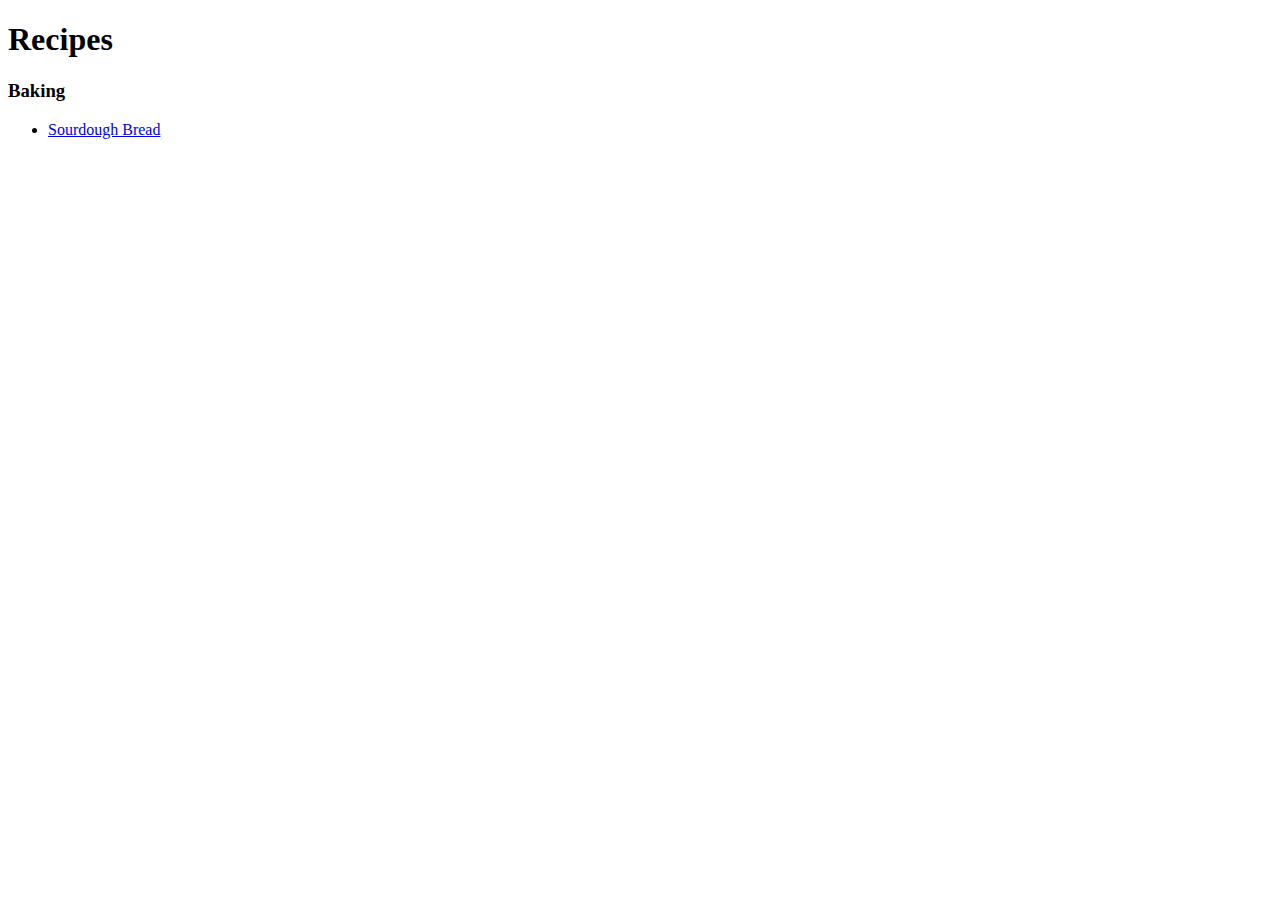
==== index.html @ 04db7cff "Add files via upload" ====
<!DOCTYPE html>
<html lang="en">
<head>
    <meta charset="UTF-8">
    <meta name="viewport" content="width=device-width, initial-scale=1.0">
    <title>Document</title>
</head>
<body>
    <h1>Recipes</h1>
    <h3>Baking</h3>
    <ul>
        <li><a href = 'sourdoughbread.html'>Sourdough Bread</a></li>
    </ul>

</body>
</html>
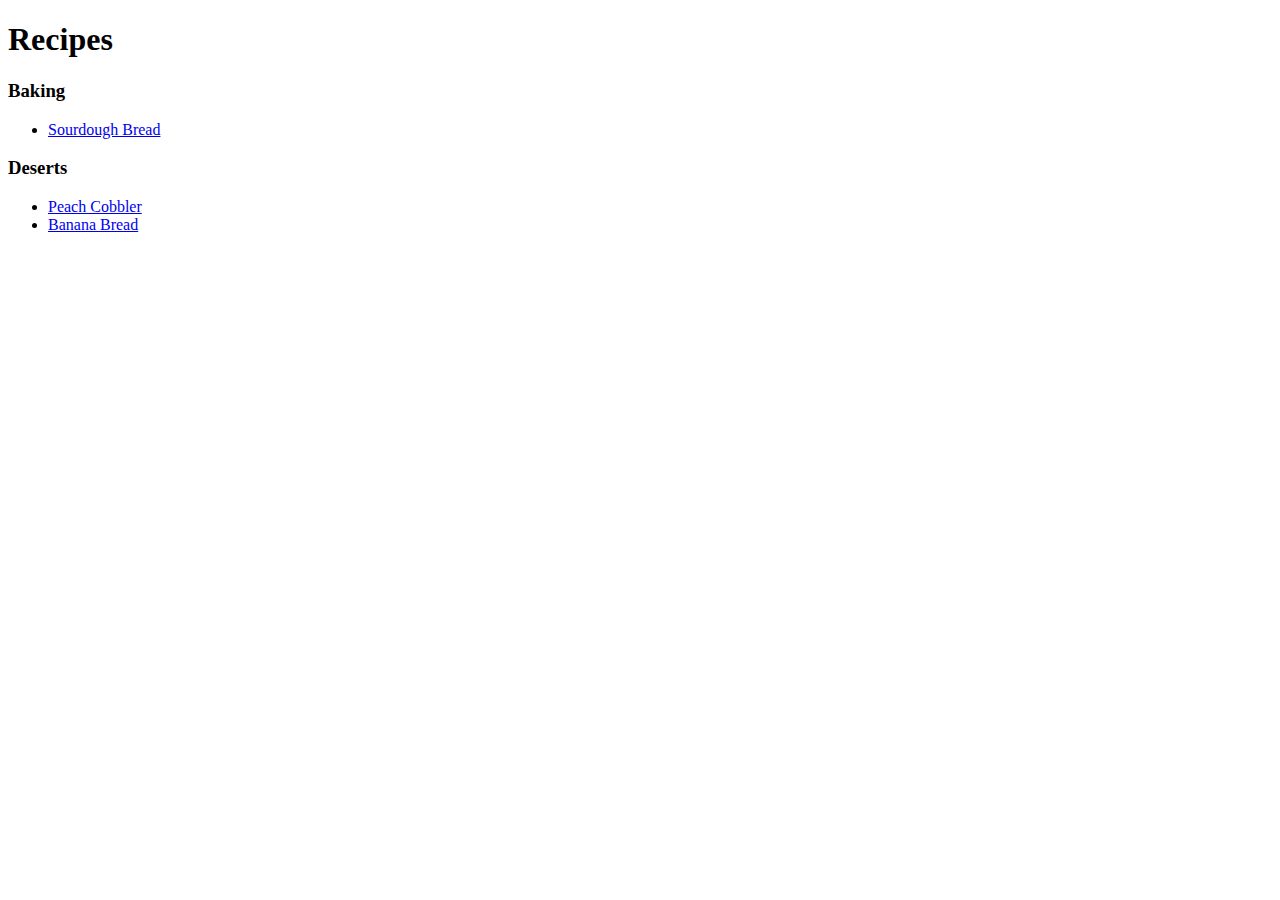
==== commit 6b3c787e: "Add files via upload" ====
--- a/index.html
+++ b/index.html
@@ -5,12 +5,18 @@
     <meta name="viewport" content="width=device-width, initial-scale=1.0">
     <title>Document</title>
 </head>
+
 <body>
     <h1>Recipes</h1>
-    <h3>Baking</h3>
-    <ul>
-        <li><a href = 'sourdoughbread.html'>Sourdough Bread</a></li>
-    </ul>
+        <h3>Baking</h3>
+            <ul>
+                <li><a href = 'sourdoughbread.html'>Sourdough Bread</a></li>
+            </ul>
+        <h3>Deserts</h3>
+            <ul>
+                <li><a href = 'peachcobbler.html'>Peach Cobbler</a></li>
+                <li><a href = 'bananabread.html'>Banana Bread</a></li>
+            </ul>
+</body>
 
-</body>
 </html>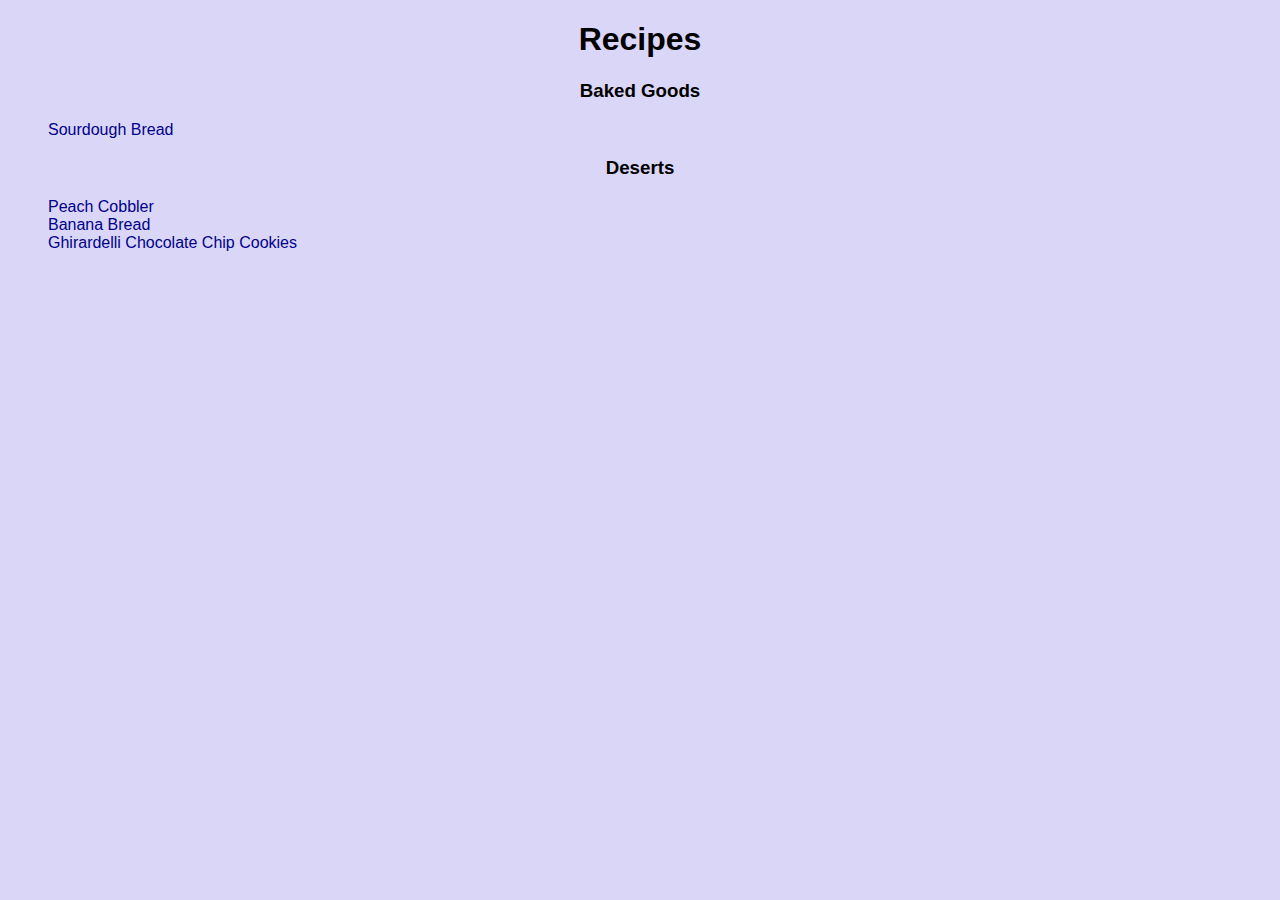
==== commit 8ae08b4d: "Add files via upload" ====
--- a/index.html
+++ b/index.html
@@ -3,20 +3,29 @@
 <head>
     <meta charset="UTF-8">
     <meta name="viewport" content="width=device-width, initial-scale=1.0">
+    <link rel="stylesheet" href="mystyle.css">
     <title>Document</title>
 </head>
 
 <body>
     <h1>Recipes</h1>
-        <h3>Baking</h3>
+        <h3>Baked Goods</h3>
             <ul>
-                <li><a href = 'sourdoughbread.html'>Sourdough Bread</a></li>
+                <li><a href = 'recipes/sourdoughbread.html'>Sourdough Bread</a></li>
             </ul>
         <h3>Deserts</h3>
             <ul>
-                <li><a href = 'peachcobbler.html'>Peach Cobbler</a></li>
-                <li><a href = 'bananabread.html'>Banana Bread</a></li>
+                <li><a href = 'recipes/peachcobbler.html'>Peach Cobbler</a></li>
+                <li><a href = 'recipes/bananabread.html'>Banana Bread</a></li>
+                <li><a href = 'recipes/chocolatechip.html'>Ghirardelli Chocolate Chip Cookies</a></li>
             </ul>
+
+    <!-- <ul>
+        <li><a href = "index.html">Home</a></li>
+        <li><a href="baking.html">Baking</a></li>
+        <li><a href="deserts.html">Deserts</a></li>
+        <li><a href="maindishes.html">Main Dishes</a></li>
+    </ul> -->
 </body>
 
 </html>--- a/mystyle.css
+++ b/mystyle.css
@@ -0,0 +1,22 @@
+h1, h3 {
+    text-align: center;
+    text-decoration: wavy;
+}
+
+ul{
+    list-style-type: none;
+}
+
+ol{
+    margin-left: 0px;
+}
+
+a {
+    text-decoration: none;
+    color: darkblue;
+}
+
+body {
+    background-color: rgb(218, 214, 247);
+    font-family: 'Gill Sans', 'Gill Sans MT', Calibri, 'Trebuchet MS', sans-serif;
+}
